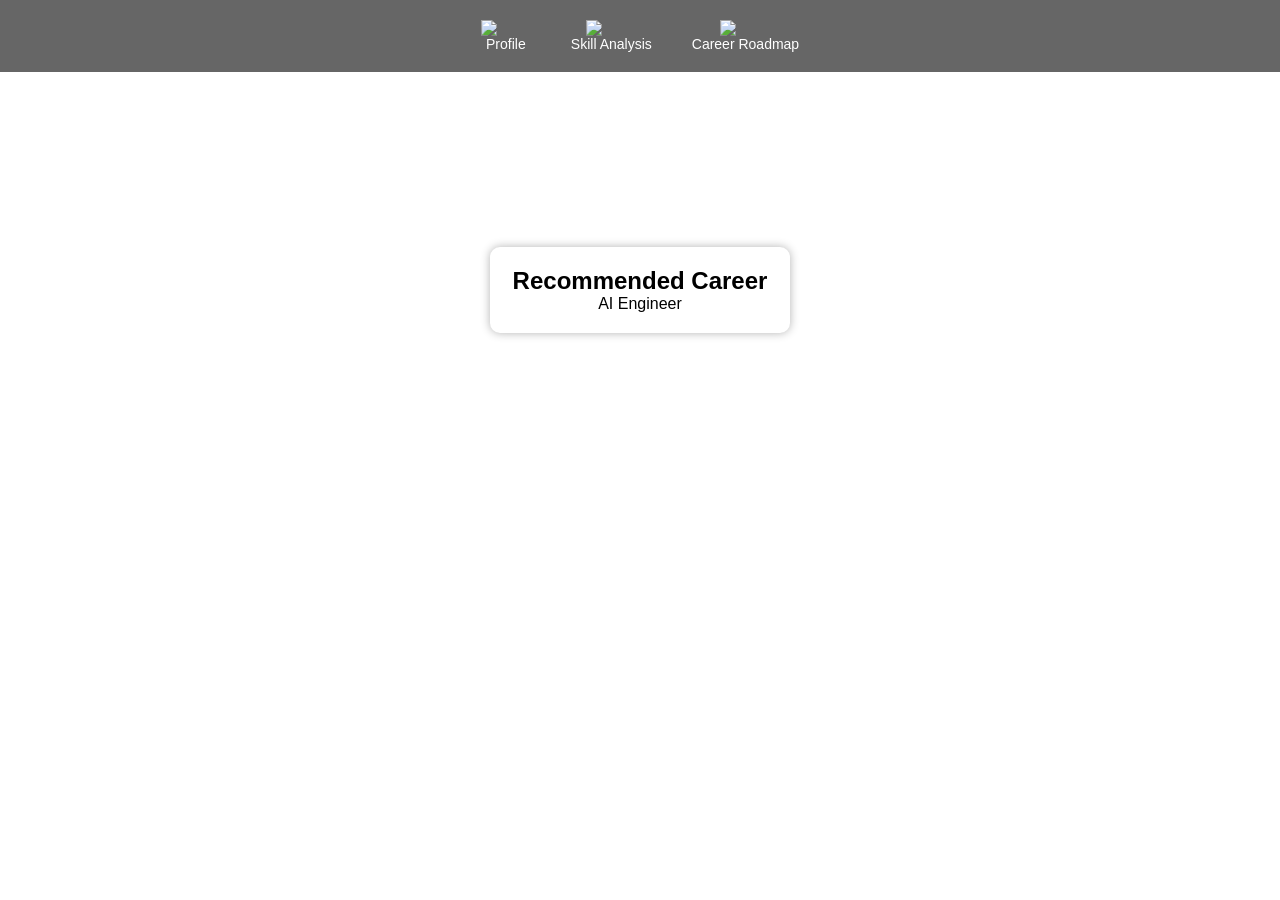
==== dashboard.html @ 521e38f1 "Add files via upload" ====
<!DOCTYPE html>
<html>
<head>
<title>Dashboard</title>
<link rel="stylesheet" href="style.css">

<style>

.dashboard-nav{
display:flex;
justify-content:center;
gap:40px;
padding:20px;
background:rgba(0,0,0,0.6);
position:relative;
}

.dashboard-nav a{
text-decoration:none;
color:white;
text-align:center;
font-size:14px;
}

.dashboard-nav img{
width:50px;
display:block;
margin:auto;
}

/* Profile dropdown */

.profile-menu{
position:relative;
}

.dropdown{
display:none;
position:absolute;
top:70px;
background:white;
color:black;
padding:10px;
border-radius:5px;
}

.dropdown a{
display:block;
text-decoration:none;
color:black;
padding:5px;
}

.profile-menu:hover .dropdown{
display:block;
}

/* Dashboard content */

.dashboard-content{
text-align:center;
margin-top:80px;
}

.career-box{
background:white;
color:black;
width:300px;
margin:40px auto;
padding:20px;
border-radius:10px;
box-shadow:0 0 10px rgba(0,0,0,0.3);
}

</style>

</head>

<body>

<!-- Top Menu -->

<div class="dashboard-nav">

<!-- Profile with Logout -->

<div class="profile-menu">
<a href="#">
<img src="https://cdn-icons-png.flaticon.com/512/847/847969.png">
<p>Profile</p>
</a>

<div class="dropdown">
<a href="profile.html">View Profile</a>
<a href="index.html">Logout</a>
</div>
</div>


<a href="skills.html">
<img src="https://cdn-icons-png.flaticon.com/512/3135/3135715.png">
<p>Skill Analysis</p>
</a>

<a href="roadmap.html">
<img src="https://cdn-icons-png.flaticon.com/512/3135/3135789.png">
<p>Career Roadmap</p>
</a>

</div>


<!-- Dashboard Content -->

<div class="dashboard-content">

<h1>Welcome to Smart Career Dashboard</h1>

<p>Select a section above to explore your career insights.</p>

<!-- Recommended Career -->

<div class="career-box">

<h2>Recommended Career</h2>

<p>AI Engineer</p>

</div>

</div>

</body>
</html>
---- style.css ----
*{
margin:0;
padding:0;
box-sizing:border-box;
font-family: Arial, sans-serif;
}

body{
background: linear-gradient(120deg,#0f2027,#203a43,#2c5364);
color:white;
background-image: url("https://3university.io/wp-content/uploads/2024/12/Career-Path.webp");
background-size:cover;
}


nav{
display:flex;
justify-content:space-between;
align-items:center;
padding:20px 60px;
background:rgba(0,0,0,0.4);
}

.logo{
font-size:24px;
font-weight:bold;
}

.nav-links{
list-style:none;
display:flex;
}

.nav-links li{
margin-left:20px;
}

.nav-links a{
text-decoration:none;
color:white;
font-weight:bold;
}


/* Hero Section */

.hero{
height:90vh;
display:flex;
flex-direction:column;
justify-content:center;
align-items:center;
text-align:center;
padding:40px;
gap:25px;
}

.hero-content{
max-width:500px;
}

.hero p{
margin-bottom:30px;
}


.hero-text{
max-width:600px;
margin-top:60px;
}

.hero-text h1{
font-size:45px;
margin-bottom:15px;
}

.hero-text p{
font-size:18px;
}


/* Login Box */

.login-box{
background:rgb(47, 179, 188);
color:black;
padding:30px;
border-radius:10px;
width:300px;
box-shadow:0 0 20px rgba(0,0,0,0.4);
}

.login-box h3{
text-align:center;
margin-bottom:20px;
}

.login-box input{
width:100%;
padding:10px;
margin-bottom:15px;
border-radius:5px;
border:1px solid gray;
}

.login-box button{
width:100%;
padding:10px;
background:#2c5364;
color:white;
border:none;
border-radius:5px;
font-size:16px;
cursor:pointer;
}

.login-box button:hover{
background:#1a2f3a;
}

.links{
text-align:center;
font-size:14px;
margin-top:10px;
}

.links a{
color:#2c5364;
text-decoration:none;
}


/* Features */

.features{
padding:60px;
text-align:center;
}

.features h2{
margin-bottom:40px;
font-size:32px;
}

.feature-container{
display:grid;
grid-template-columns:repeat(auto-fit,minmax(250px,1fr));
gap:25px;
}

.card{
background:white;
color:black;
padding:25px;
border-radius:10px;
box-shadow:0 0 15px rgba(0,0,0,0.3);
}

.card h3{
margin-bottom:10px;
}


/* Footer */

footer{
text-align:center;
padding:20px;
background:rgba(0,0,0,0.4);
}
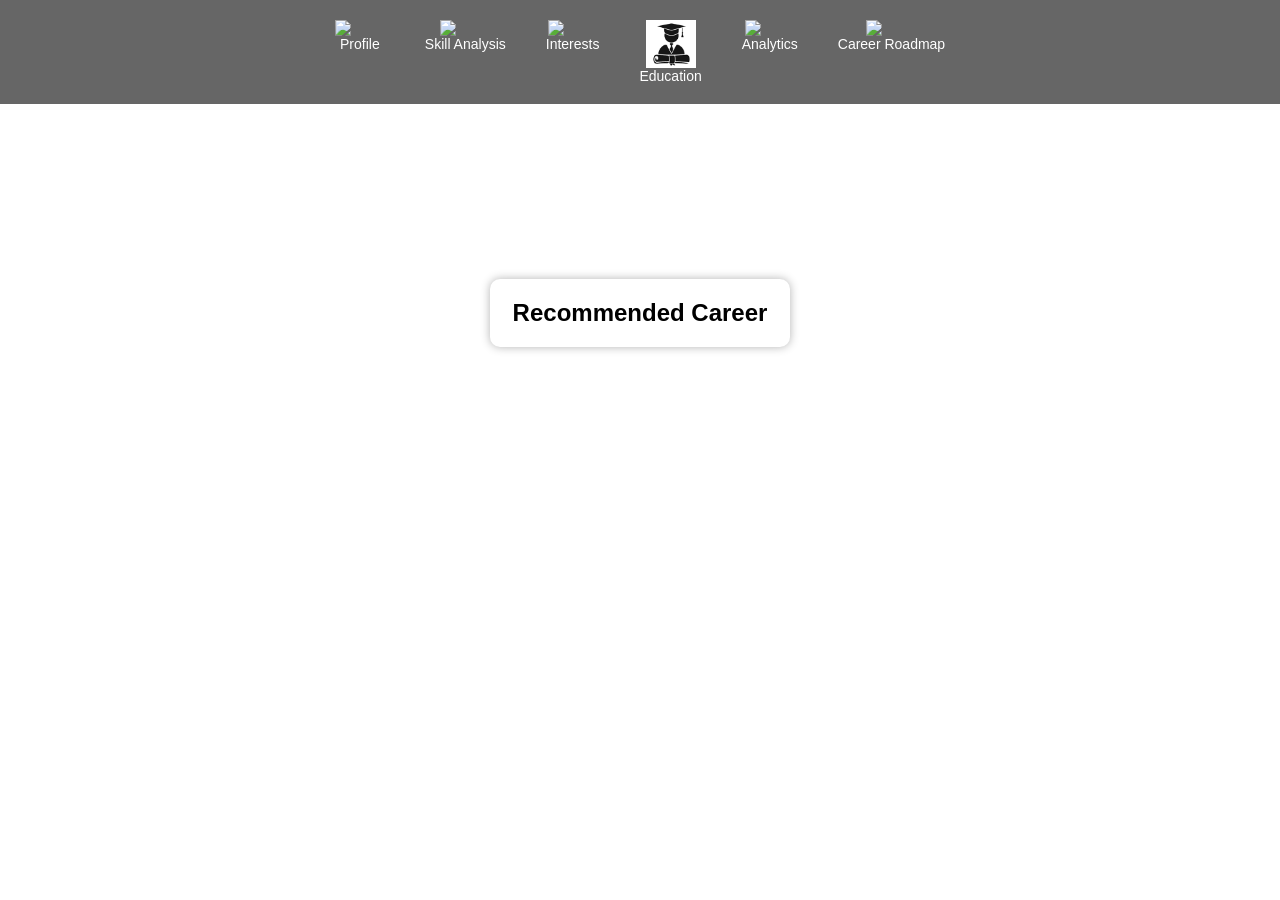
==== commit bc0368a4: "Revise dashboard layout and add new sections Updated dashboard layout and added new sections for int" ====
--- a/dashboard.html
+++ b/dashboard.html
@@ -79,35 +79,47 @@
 <body>
 
 <!-- Top Menu -->
-
 <div class="dashboard-nav">
 
-<!-- Profile with Logout -->
+  <!-- Profile with Logout -->
+  <div class="profile-menu">
+    <a href="#">
+      <img src="https://cdn-icons-png.flaticon.com/512/847/847969.png">
+      <p>Profile</p>
+    </a>
+    <div class="dropdown">
+      <a href="profile.html">View Profile</a>
+      <a href="index.html">Logout</a>
+    </div>
+  </div>
 
-<div class="profile-menu">
-<a href="#">
-<img src="https://cdn-icons-png.flaticon.com/512/847/847969.png">
-<p>Profile</p>
-</a>
+  <a href="skills.html">
+    <img src="https://cdn-icons-png.flaticon.com/512/3135/3135715.png">
+    <p>Skill Analysis</p>
+  </a>
 
-<div class="dropdown">
-<a href="profile.html">View Profile</a>
-<a href="index.html">Logout</a>
-</div>
+  <a href="interests.html">
+    <img src="https://cdn-icons-png.flaticon.com/512/3135/3135768.png">
+    <p>Interests</p>
+  </a>
+
+  <a href="education.html">
+    <img src="[data-uri]">
+    <p>Education</p>
+  </a>
+
+  <a href="analytics.html">
+    <img src="https://cdn-icons-png.flaticon.com/512/3135/3135790.png">
+    <p>Analytics</p>
+  </a>
+
+  <a href="roadmap.html">
+    <img src="https://cdn-icons-png.flaticon.com/512/3135/3135789.png">
+    <p>Career Roadmap</p>
+  </a>
+
 </div>
 
-
-<a href="skills.html">
-<img src="https://cdn-icons-png.flaticon.com/512/3135/3135715.png">
-<p>Skill Analysis</p>
-</a>
-
-<a href="roadmap.html">
-<img src="https://cdn-icons-png.flaticon.com/512/3135/3135789.png">
-<p>Career Roadmap</p>
-</a>
-
-</div>
 
 
 <!-- Dashboard Content -->
@@ -121,14 +133,13 @@
 <!-- Recommended Career -->
 
 <div class="career-box">
+  <h2>Recommended Career</h2>
+  <p id="careerResult"></p>
+</div>
 
-<h2>Recommended Career</h2>
-
-<p>AI Engineer</p>
 
 </div>
-
-</div>
+<script src="dashboard.js"></script>
 
 </body>
-</html>+</html>
--- a/style.css
+++ b/style.css
@@ -82,12 +82,12 @@
 /* Login Box */
 
 .login-box{
-background:rgb(47, 179, 188);
+background:rgba(255, 255, 255,0.9);
 color:black;
 padding:30px;
-border-radius:10px;
-width:300px;
-box-shadow:0 0 20px rgba(0,0,0,0.4);
+border-radius:12px;
+width:400px;
+box-shadow:0 10 25px rgba(0,0,0,0.4);
 }
 
 .login-box h3{
@@ -167,4 +167,5 @@
 text-align:center;
 padding:20px;
 background:rgba(0,0,0,0.4);
-}+
+}
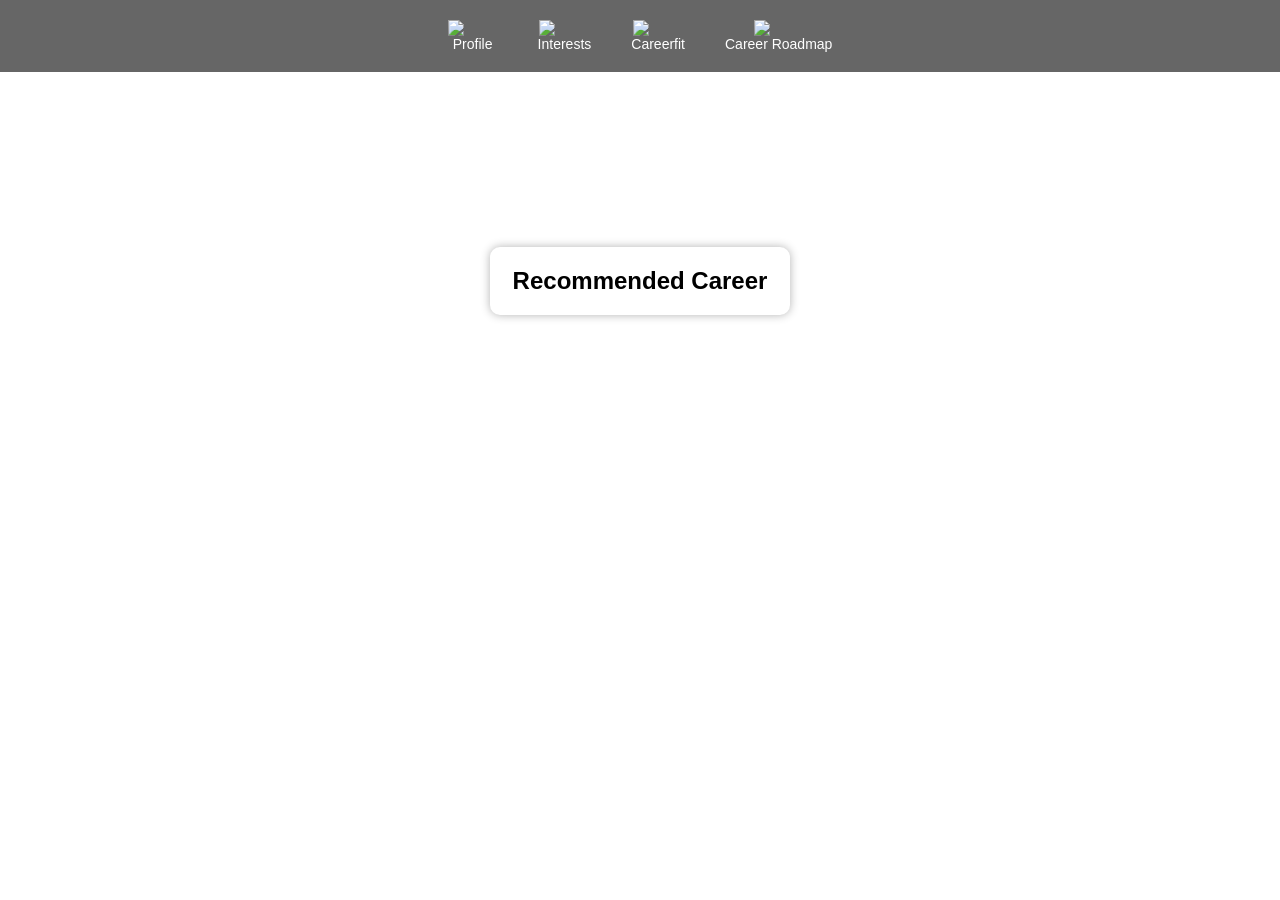
==== commit e762d687: "Update dashboard.html" ====
--- a/dashboard.html
+++ b/dashboard.html
@@ -93,24 +93,14 @@
     </div>
   </div>
 
-  <a href="skills.html">
-    <img src="https://cdn-icons-png.flaticon.com/512/3135/3135715.png">
-    <p>Skill Analysis</p>
-  </a>
-
   <a href="interests.html">
     <img src="https://cdn-icons-png.flaticon.com/512/3135/3135768.png">
     <p>Interests</p>
   </a>
 
-  <a href="education.html">
-    <img src="[data-uri]">
-    <p>Education</p>
-  </a>
-
-  <a href="analytics.html">
+    <a href="careerfit.html">
     <img src="https://cdn-icons-png.flaticon.com/512/3135/3135790.png">
-    <p>Analytics</p>
+    <p>Careerfit</p>
   </a>
 
   <a href="roadmap.html">
